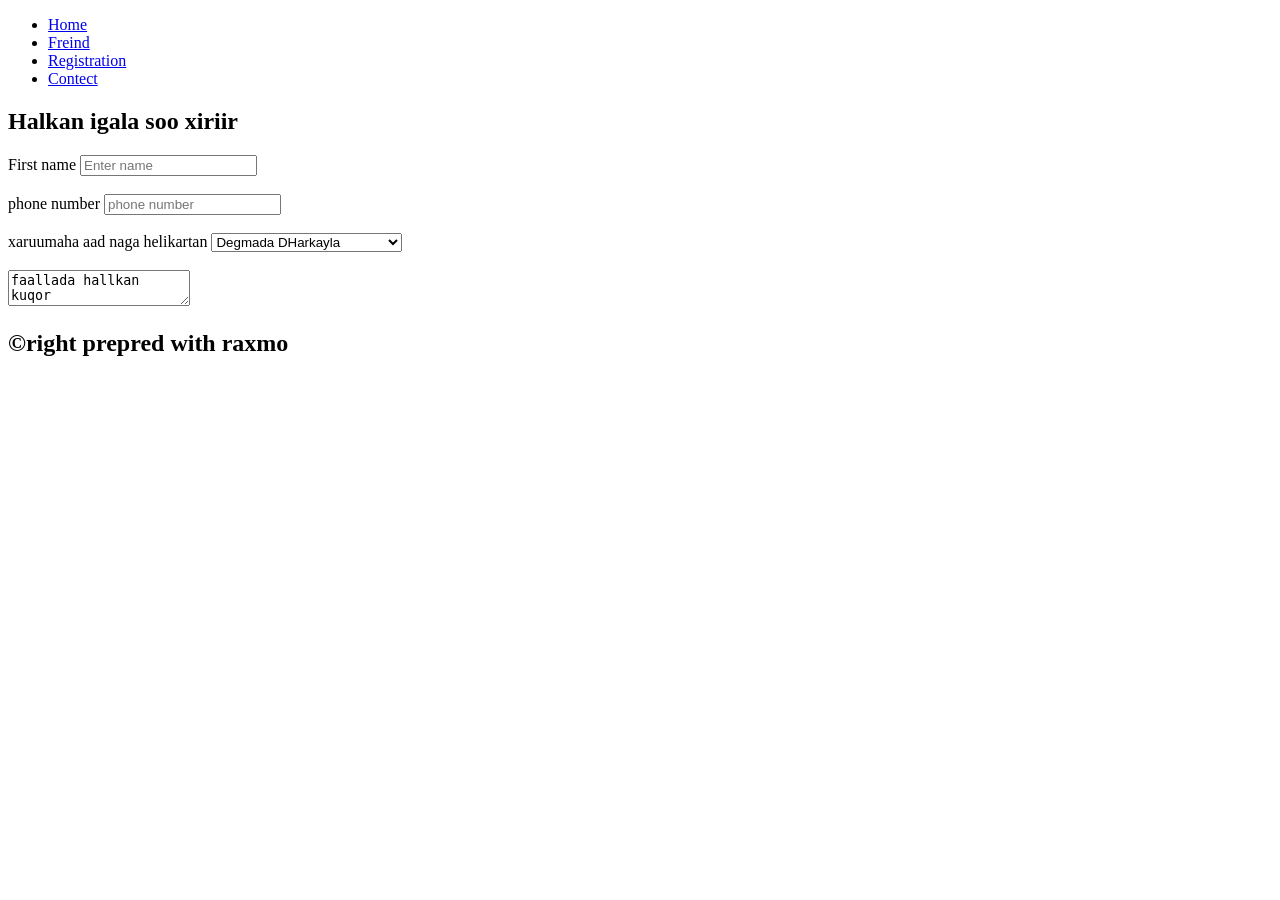
==== contact.html @ 726eb19d "Add files via upload" ====
<!DOCTYPE html>
<html lang="en">
<head>
    <meta charset="UTF-8">
    <meta name="viewport" content="width=device-width, initial-scale=1.0">
    <title>Document</title>
    <link rel="stylesheet" href="css/haye.css"></link>
</head>
<body>
        <div class="conte">
        <nav class="haye">
        <ul>
    <li><a href="index.html">Home</a></li>       
    <li><a href="friend.html">Freind</a></li>    
    <li><a href="registration.html">Registration</a></li>
    <li><a href="contact.html">Contect</a></li> 
        </ul>
        </nav>
    </div>
    <h2>Halkan igala soo xiriir</h2>
<form action="">
    <div>
        <label for="">First name</label>
        <input type="text" name="name" id="" placeholder="Enter name"><br><br>
    </div>
    <div>
        <label for="">phone number</label>
        <input type="number" name="number" id="" placeholder="phone number"><br><br>
    </div>
    <div>
        <label for="">xaruumaha aad naga helikartan</label>
        <select name="degmo" id="">
            <option value="DHarkaylay">Degmada DHarkayla</option>
            <option value="hodan">Degmada hodan</option>
            <option value="">Degmada xamar_weyne</option>
            <option value="">what app number:061xxxxxx</option>
        </select><br><br>
    </div>
    <div>

        <label for=""></label>
        <textarea name="messeg" id="">faallada hallkan kuqor</textarea>
    </div>


</form>
        <footer><h2> &copyright prepred with raxmo </h2> </footer>


</body>
</html>
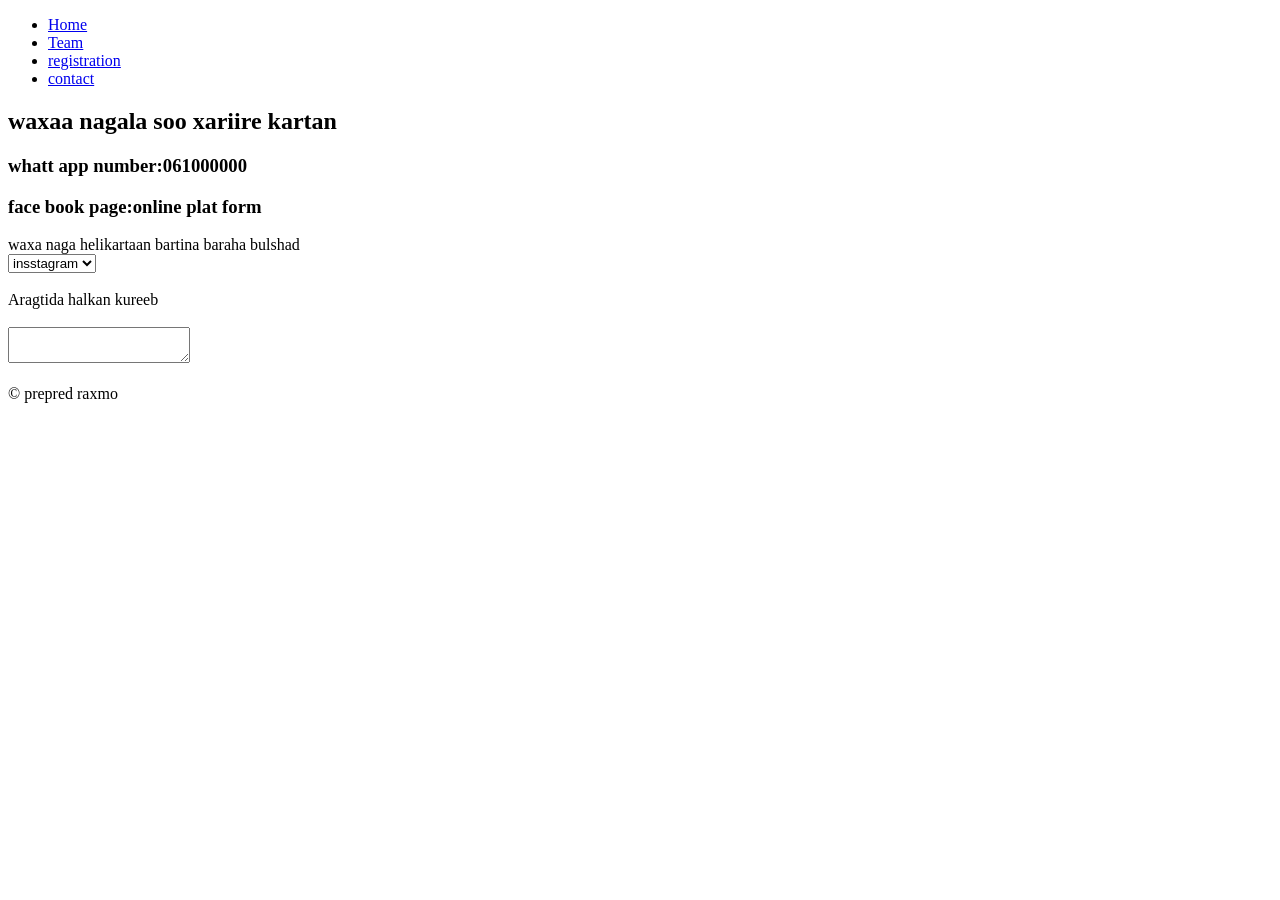
==== commit 87e50579: "Add files via upload" ====
--- a/contact.html
+++ b/contact.html
@@ -4,48 +4,31 @@
     <meta charset="UTF-8">
     <meta name="viewport" content="width=device-width, initial-scale=1.0">
     <title>Document</title>
-    <link rel="stylesheet" href="css/haye.css"></link>
+    <link rel="stylesheet" href="css/riima.css">
 </head>
 <body>
-        <div class="conte">
-        <nav class="haye">
-        <ul>
-    <li><a href="index.html">Home</a></li>       
-    <li><a href="friend.html">Freind</a></li>    
-    <li><a href="registration.html">Registration</a></li>
-    <li><a href="contact.html">Contect</a></li> 
-        </ul>
-        </nav>
-    </div>
-    <h2>Halkan igala soo xiriir</h2>
-<form action="">
-    <div>
-        <label for="">First name</label>
-        <input type="text" name="name" id="" placeholder="Enter name"><br><br>
-    </div>
-    <div>
-        <label for="">phone number</label>
-        <input type="number" name="number" id="" placeholder="phone number"><br><br>
-    </div>
-    <div>
-        <label for="">xaruumaha aad naga helikartan</label>
-        <select name="degmo" id="">
-            <option value="DHarkaylay">Degmada DHarkayla</option>
-            <option value="hodan">Degmada hodan</option>
-            <option value="">Degmada xamar_weyne</option>
-            <option value="">what app number:061xxxxxx</option>
-        </select><br><br>
-    </div>
-    <div>
+    <nav>
+                <ul>
+                    <li><a href="index.html">Home</a></li>
+                    <li><a href="team.html">Team</a></li>
+                    <li><a href="registration.html">registration</a></li>
+                    <li><a href="contact.html">contact</a></li>
+                </ul>
+            </nav>
+            <h2>waxaa nagala soo xariire kartan</h2> 
+            <h3>whatt app number:061000000</h3>
+            <h3>face book page:online plat form</h3>
+            <label for="waxa naga helikartaan bartina baraha bulshad">waxa naga helikartaan bartina baraha bulshad</label><br>
 
-        <label for=""></label>
-        <textarea name="messeg" id="">faallada hallkan kuqor</textarea>
-    </div>
-
-
-</form>
-        <footer><h2> &copyright prepred with raxmo </h2> </footer>
-
+            <select name="contact" id="contact">
+                <option value="">insstagram</option>
+                <option value="">facebook</option>
+                <option value="">imo</option>
+                    </select>  <br><br>
+            <label for="Aragtida halkan kureeb">Aragtida halkan kureeb</label><br><br>
+            <textarea name="" id=""></textarea><br><br>
+            <footer>&copy prepred raxmo</footer>
 
 </body>
+
 </html>
